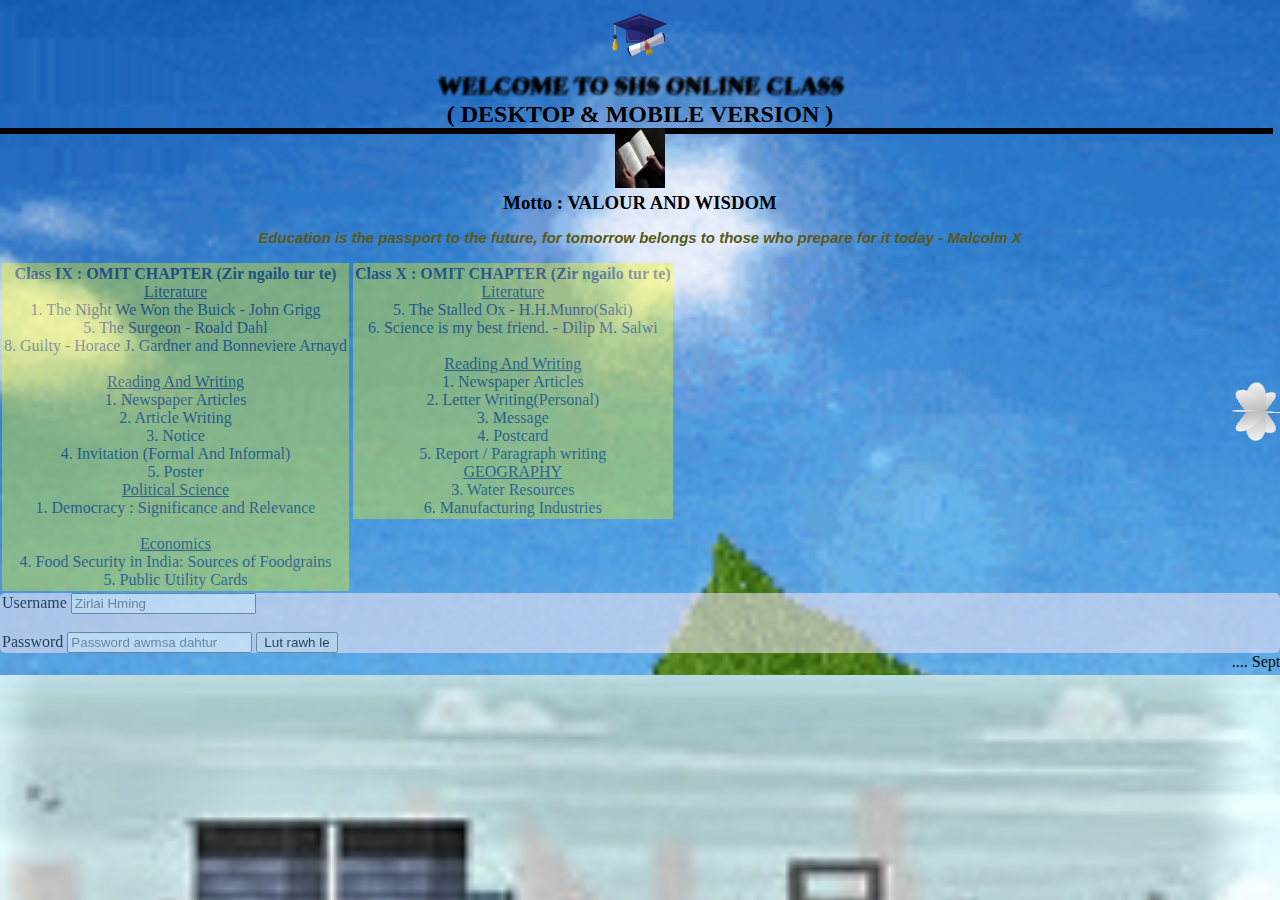
==== index.html @ 14e051b4 "new" ====
<!DOCTYPE html>
<html lang="en">
<head>
    <link rel="stylesheet" href="indexstyle.css"/>
    <script type="text/javascript" src="indexjava.js"></script>

    <meta charset="UTF-8">
    <meta name="viewport" content="width=device-width, initial-scale=1.0">
    <title>Zirtirna</title>
</head>
<body>
    <div class="bg">
       <span class="imagess"> <img src="scholar.png" width="60px" height="70px"/></span>
        <h2 class="wc">WELCOME TO SHS ONLINE CLASS</h2>
 <div class="box">
        <div>
            <span></span>
            <span></span>
            <span></span>
            <span></span>
        </div>
    </div>
   <div class="mob"><h2>( DESKTOP & MOBILE VERSION )</h2></div> 
   <span class="imagesss"><img src="openbook.jpeg" width="50px" height="60px"/></span>
    <h3>Motto : VALOUR AND WISDOM</h3>
    <p>Education is the passport to the future, for tomorrow belongs to those who prepare for it today - Malcolm X</p>
    <div class="omittur">
        <div class="omittur1">
           <b>Class IX : OMIT CHAPTER (Zir ngailo tur te)<br></b><u>Literature</u>
            <br>1. The Night We Won the Buick - John Grigg<br>
            5. The Surgeon - Roald Dahl<br>
            8. Guilty - Horace J. Gardner and Bonneviere Arnayd<br><br>
            <u>Reading And Writing</u><br>
            1. Newspaper Articles<br>
            2. Article Writing<br>
            3. Notice<br>
            4. Invitation (Formal And Informal)<br>
            5. Poster
            <br><u>Political Science</u><br>
                1. Democracy : Significance and Relevance<br><br>
                <u>Economics</u><br>
                4. Food Security in India: Sources of Foodgrains<br>
                5. Public Utility Cards
        </div>  
        
        <div class="omittur2">
            <b>Class X : OMIT CHAPTER (Zir ngailo tur te)<br></b><u>Literature</u>
            <br>5. The Stalled Ox - H.H.Munro(Saki)<br>
6. Science is my best friend. - Dilip M. Salwi<br><br>
            <u>Reading And Writing</u><br>
            1. Newspaper Articles<br>
            2. Letter Writing(Personal)<br>
            3. Message<br>
            4. Postcard<br>
            5. Report / Paragraph writing
            <br><u>GEOGRAPHY</u><br>
                3. Water Resources<br>
                6. Manufacturing Industries

        </div>
    </div>
    <div class="loginedit">
        <form autocomplete="off" onsubmit="return valid()" action="blankmsg.html">
            <label for="logname">Username</label>
            <input class="loginname" type="text" id="logname" placeholder="Zirlai Hming"required/> </br>
        </br>
            <label for="logpass">Password</label>
            <input class="loginpassword" type="password" id="logpass" placeholder="Password awmsa dahtur"required/>
        
            <label for="loginsubmit"></label>
            <button id="bton" type="submit"/> Lut rawh le
        </form>
    </div>
    <marquee> .... Sept.10. 2020 CLASS IX ENGLISH ....</marquee>
    <div class="bgroad">
        <img src="IMAGES/BUS.png" class="buss">
    </div>
 </br>
 <div class="impot_quote">
   <div class="notice"><i><u> <b> NOTICE</b></i></u></div><br>
   <img src="IMAGES/tick.png"/><i>CLASS ZAN DAR 7 AH TAN A NI. 7-7:10 CHHUNGIN ATTENDANCE LAK A NI<br><br>
    <img src="IMAGES/tick.png"/> Assignment pek reng reng chhan vek tur a ni a. Paper-a chhanna kha a thla lak a, whatsapp-a submit tur a ni.<br><br>
    <img src="IMAGES/tick.png"/>Internal mark ami tur a nih avangin uluk taka tih tur a ni.<br><br>
    <img src="IMAGES/tick.png"/>Thiam loh zawhbelh tur nei chuan whatsapp/call in min lo zawt dawn nia.
    </i>
 </div>
</div>
</body>
</html>
---- indexstyle.css ----
body, html{
    height: 100%;
    padding:0px;

   }
.imagess{
display:block;
box-shadow: -10 -20;
text-align: center;

   }
   @keyframes controlimage
   {
       0%
       {
            transform: rotateZ(45deg);
       }
       80%{
           transform: rotateY(270deg);
       }
       95%{
           transform: rotateX(360deg);
       }
       100%{
           color: rgb(243, 174, 174);
       }
   }
.imagesss{
    display: block;
    text-align: center;
   } 
   @keyframes welcome
   {
       0%{
           color: red;
       }
       
        25%{
            color: white;
        }
        
            50%{
                color: black;
            }

            75%
            {
                color:white
            }
            
                80%{
                    color: red;
                }
                
        90%{
        
          color: white;
        }
        91%{
        
            color:green;
          }
          92%{
        
            color:blue;
          }
          93%{
        
            color: violet;
          }
        95%{
            color: red;
           }
           100%{
            color:chartreuse;
           }  
          
        }    
.bg{
    overflow: auto;
    height: 100%;
    background-image: url(IMAGES/schooldesk.gif);
    background-repeat: no-repeat;
    background-size: cover;
    background-position: cover;
    background-attachment: local;  
}
.wc{
    filter: blur(1px);
    animation: welcome 4s linear infinite;
    text-shadow: 2px -3px;
}

h4{
    text-align: center;
    margin:0;
}
.mob{
    box-shadow: -7px 6px;
    margin: 0;
    animation: controlimage 3s linear 2;
}
.omittur{
    opacity: .7;
    display: flex;
}
.u{
    text-align: center;
}
.omittur1{
    text-align: left;
    opacity: .5;
    margin: 2px;
    width: auto;
    height:fit-content;
    text-align: center;
    background-color:  yellow;
    border: solid yellow 2px;
}
.omittur2{
    opacity: .5;
    margin: 2px;
    border: solid black 3px;
    width: auto;
    height:fit-content;
    text-align: center;
    background-color:  yellow;
    border: solid yellow 2px;
}
h2{
    margin:0;
    text-align: center;
    text-decoration: rgb(218, 132, 132);
}
h3{
    margin: 0;
    text-align: center;
    text-decoration: rgb(218, 132, 132);
}
.notice{
    text-align: center;
    color: white;
}

a{
    text-align: center;
    text-decoration: none;
    border: solid red 2px;
    background-color: greenyellow;
    color: red;
    font-size: 25px;
}

.impot_quote{
    height: auto;
    border-radius: 2px;
    background-color: rgb(61, 11, 11);
    margin-top: initial;
    font-weight:bolder;
    font-size: 18px;
    border: solid 1px;
    text-align: center;
    padding-top: 3px;
    padding-bottom: 30x;
    border-radius: 10px;
    opacity: .3;
    line-height: 22px;
    color: white;
    font-family:arial;
    text-align: left;
    margin-bottom: 0px;
    backface-visibility: ;
}
.loginedit{
    border-radius: 5px;
    background-color: rgb(234, 225, 241);
    padding-left: 2px;
    opacity: .6;  
}
.loginname{
    background-origin: 20px;

}
.loginpassword{

}
body
{
margin: 0;
padding: 0;
background: #607d8b;
}
.box
{
    opacity: 9;
    position: absolute;
    top: calc(50% - 70px);
    left: calc(100% - 50px);
    transform: translate(-50%, -50%);
    transform: perspective(1000px) rotateY(-45deg);
    width: 100px;
    height: 200px;
    transform-style: preserve-3d;
}

.box div
{
    opacity: 9;
    position: absolute;
    top:0;
    left: 0;
    width: 30%;
    height: 30%;
    transform-style: preserve-3d;
    animation: animate 5s linear infinite;
}
.box div span
{
    opacity: 3;
    position: absolute;
    top: 0;
    left: 0;
    display: block;
    width: 100%;
    height: 100%;
    background: linear-gradient(0deg, #f1f1f1, #bbb, #f1f1f1);
    border-radius: 20px;
}
.box div span:nth-child(1)
{
    opacity: 2;
    transform: rotateX(0deg);
}
.box div span:nth-child(2)
{
    opacity: 2;
    transform: rotateX(45deg);
}
.box div span:nth-child(3)
{
    opacity: 2;
    transform: rotateX(-45deg);
}
.box div span:nth-child(4)
{
    opacity: 2;
    transform: rotateX(90deg);
}
@keyframes animate
{
    0%
    {
        transform: perspective(1000px) rotateX(0deg);
    }
    100%
    {
        transform: perspective(1000px) rotateX(359deg);
    }
}
p{
    text-align: center;
    font-size: 15px;
    font-family: Verdana, Geneva, Tahoma, sans-serif;
    font-style: italic;
    color: rgb(88, 88, 24);
    font-stretch: expanded;
    font-weight: bold;
}
.bgroad{
    position: relative;
    background: url(IMAGES/road111.png);
    background-size: cover;
    height: 80vh;
    border: #fff;
    width: 100%;
    background-position: 0 0;
    background-repeat: repeat-y;
    animation: animate 5s linear infinite;
}
.buss{
    height: 60px;
    position: absolute;
    bottom: 0px;
    left: 25px;
}
@keyframes animate{
        from{
            background-position: 0 0;
        }

        to{
            background-position:100% 0;
        }

}
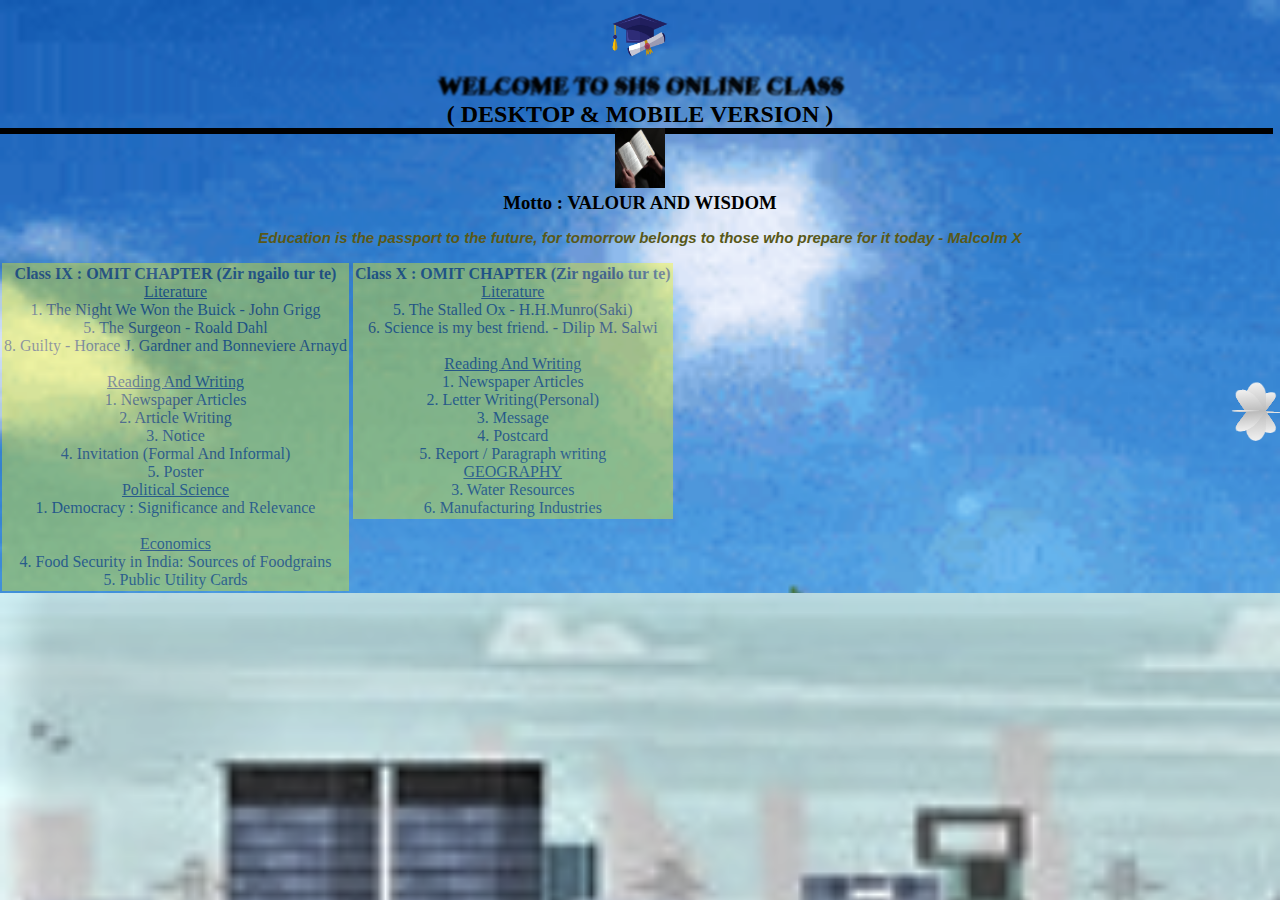
==== commit dde98dad: "new" ====
--- a/index.html
+++ b/index.html
@@ -59,6 +59,9 @@
 
         </div>
     </div>
+    <div class="bgroad">
+        <img src="IMAGES/BUS.png" class="buss">
+    </div>
     <div class="loginedit">
         <form autocomplete="off" onsubmit="return valid()" action="blankmsg.html">
             <label for="logname">Username</label>
@@ -71,10 +74,8 @@
             <button id="bton" type="submit"/> Lut rawh le
         </form>
     </div>
-    <marquee> .... Sept.10. 2020 CLASS IX ENGLISH ....</marquee>
-    <div class="bgroad">
-        <img src="IMAGES/BUS.png" class="buss">
-    </div>
+    <marquee> .... Sept.15(Tuesday) 2020 CLASS X SS ....</marquee>
+    
  </br>
  <div class="impot_quote">
    <div class="notice"><i><u> <b> NOTICE</b></i></u></div><br>
--- a/indexstyle.css
+++ b/indexstyle.css
@@ -270,18 +270,18 @@
     position: relative;
     background: url(IMAGES/road111.png);
     background-size: cover;
-    height: 80vh;
+    height: 100vh;
     border: #fff;
     width: 100%;
     background-position: 0 0;
     background-repeat: repeat-y;
-    animation: animate 5s linear infinite;
+    animation: animate 950ms linear infinite;
 }
 .buss{
-    height: 60px;
+    height: 100px;
     position: absolute;
     bottom: 0px;
-    left: 25px;
+    left: 200px;
 }
 @keyframes animate{
         from{
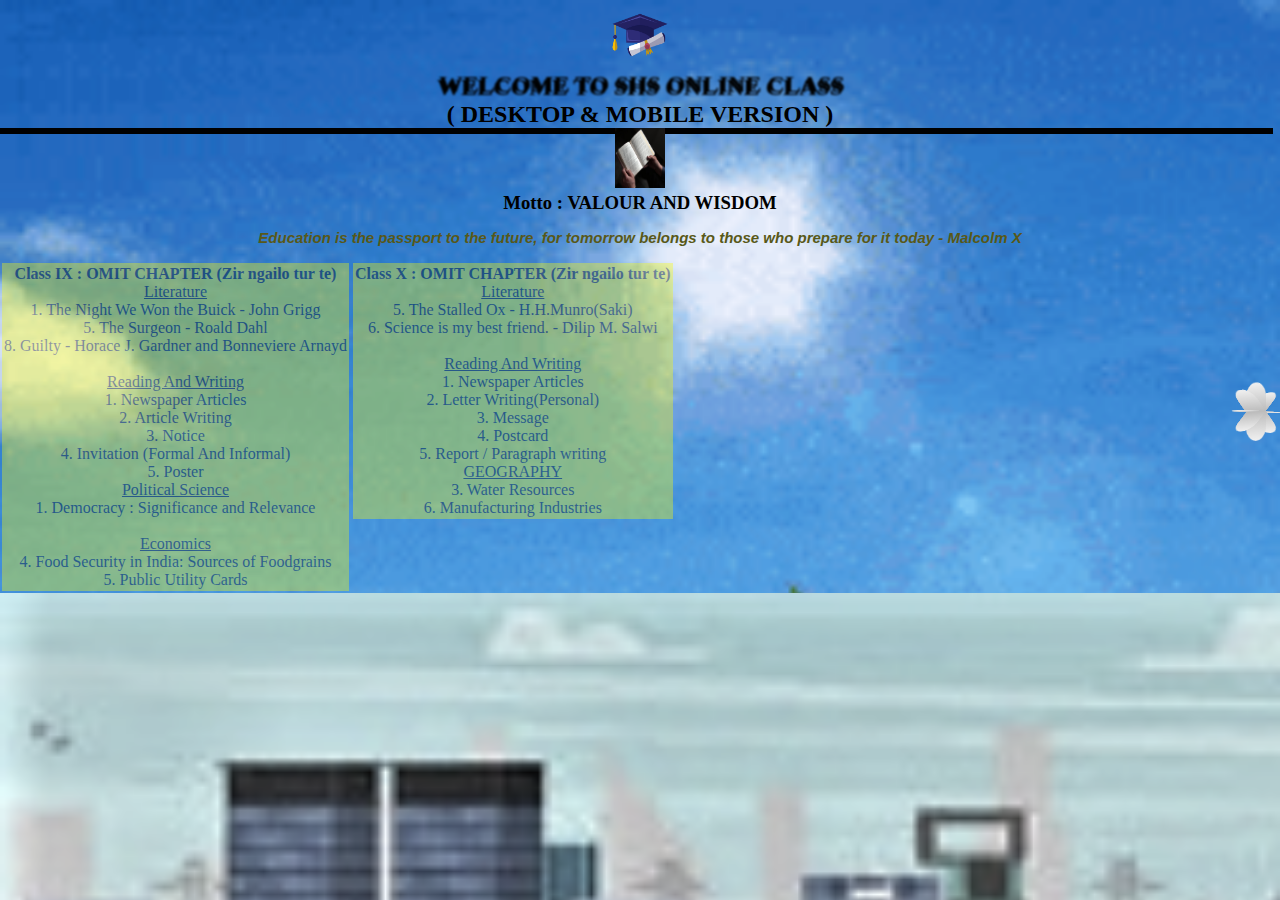
==== commit d282d9ed: "NEW" ====
--- a/index.html
+++ b/index.html
@@ -74,7 +74,7 @@
             <button id="bton" type="submit"/> Lut rawh le
         </form>
     </div>
-    <marquee> .... Sept.15(Tuesday) 2020 CLASS X SS ....</marquee>
+    <marquee> .... Sept.18(Friday) 2020 CLASS IX ENGLISH ....</marquee>
     
  </br>
  <div class="impot_quote">
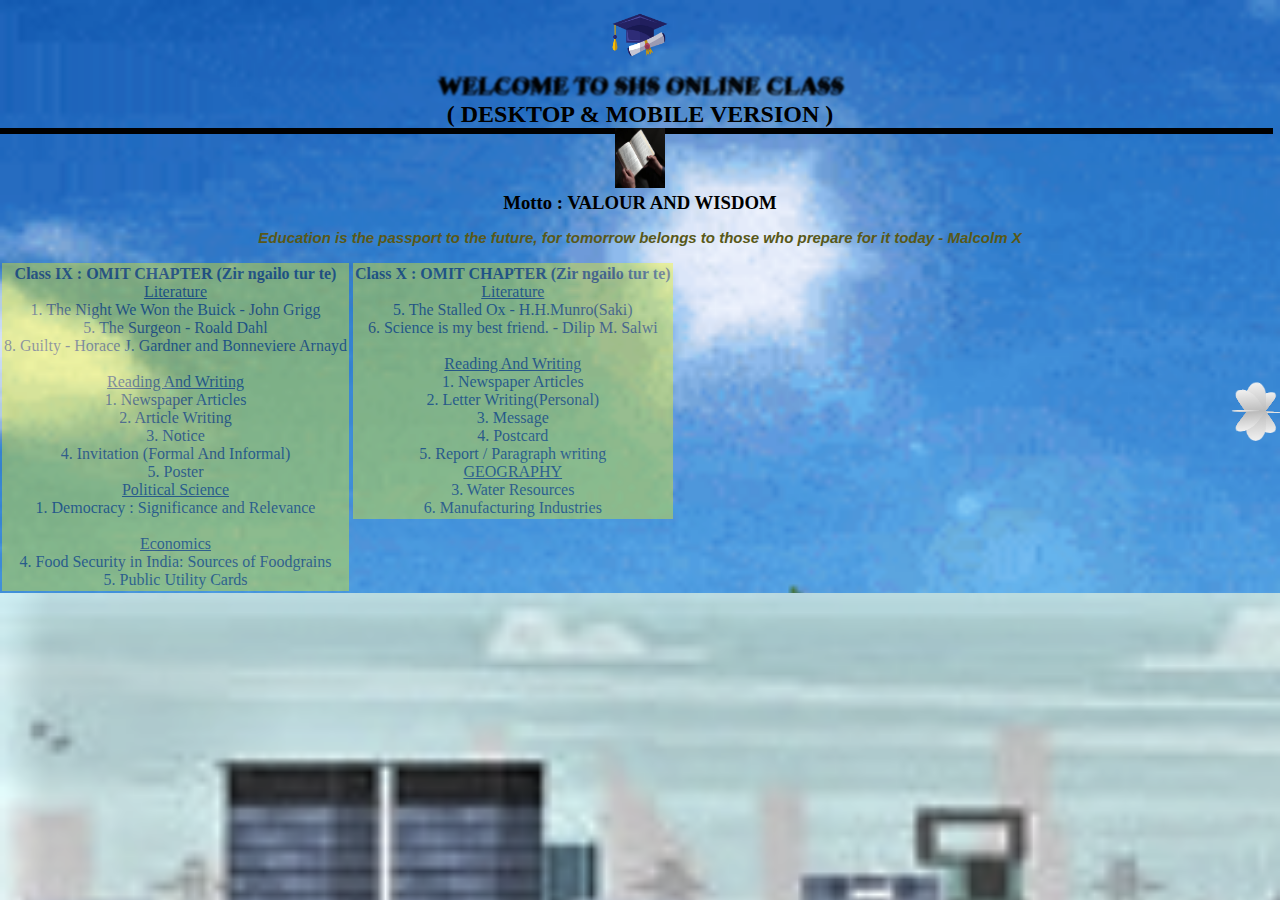
==== commit 19e1a3e9: "new" ====
--- a/index.html
+++ b/index.html
@@ -74,7 +74,7 @@
             <button id="bton" type="submit"/> Lut rawh le
         </form>
     </div>
-    <marquee> .... Sept.18(Friday) 2020 CLASS IX ENGLISH ....</marquee>
+    <marquee> .... 28.Sept.2020 CLASS X ENGLISH....</marquee>
     
  </br>
  <div class="impot_quote">
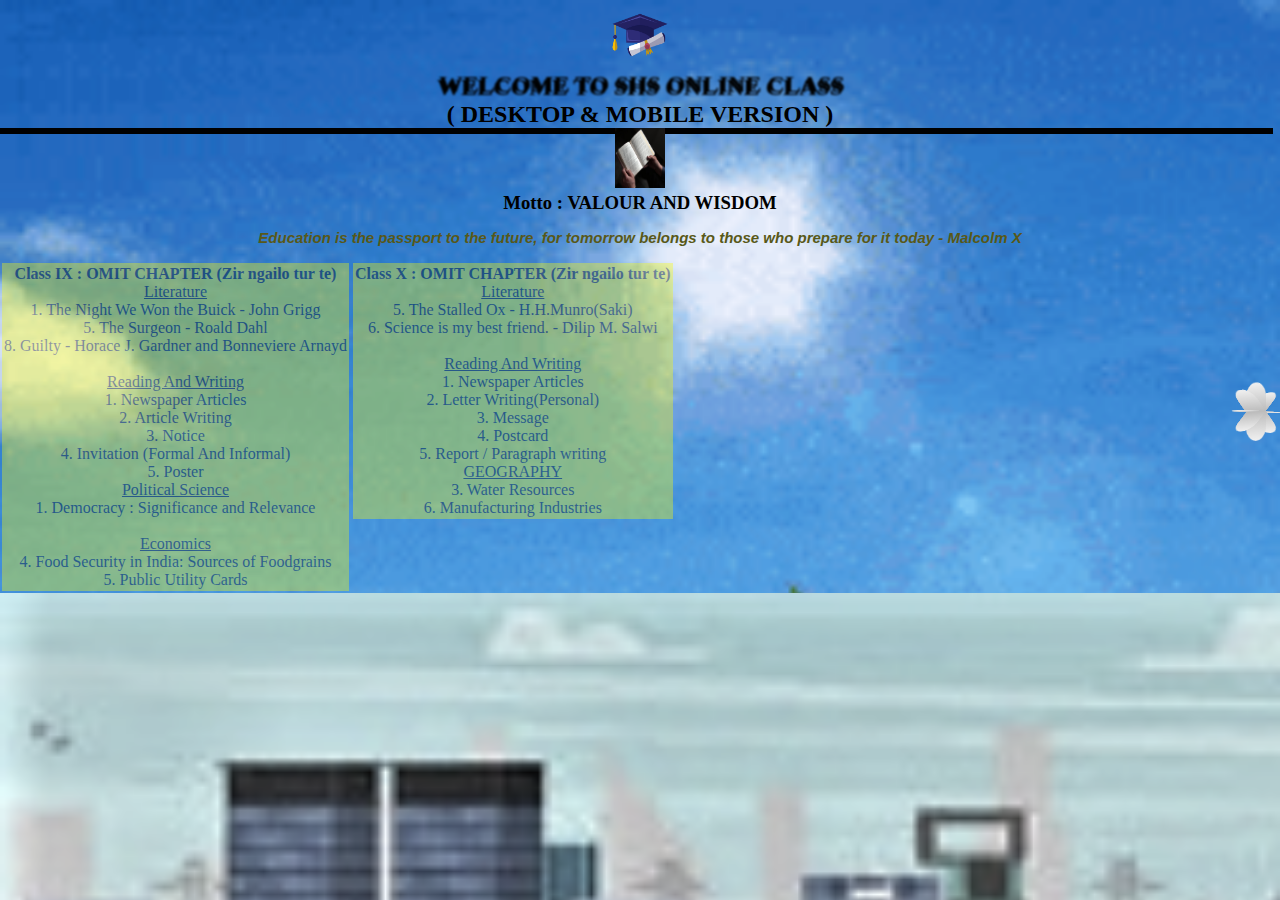
==== commit 235fb565: "new" ====
--- a/index.html
+++ b/index.html
@@ -74,7 +74,7 @@
             <button id="bton" type="submit"/> Lut rawh le
         </form>
     </div>
-    <marquee> .... 28.Sept.2020 CLASS X ENGLISH....</marquee>
+    <marquee> .... Thursday 8 Oct 2020 CLASS X ENGLISH....</marquee>
     
  </br>
  <div class="impot_quote">
